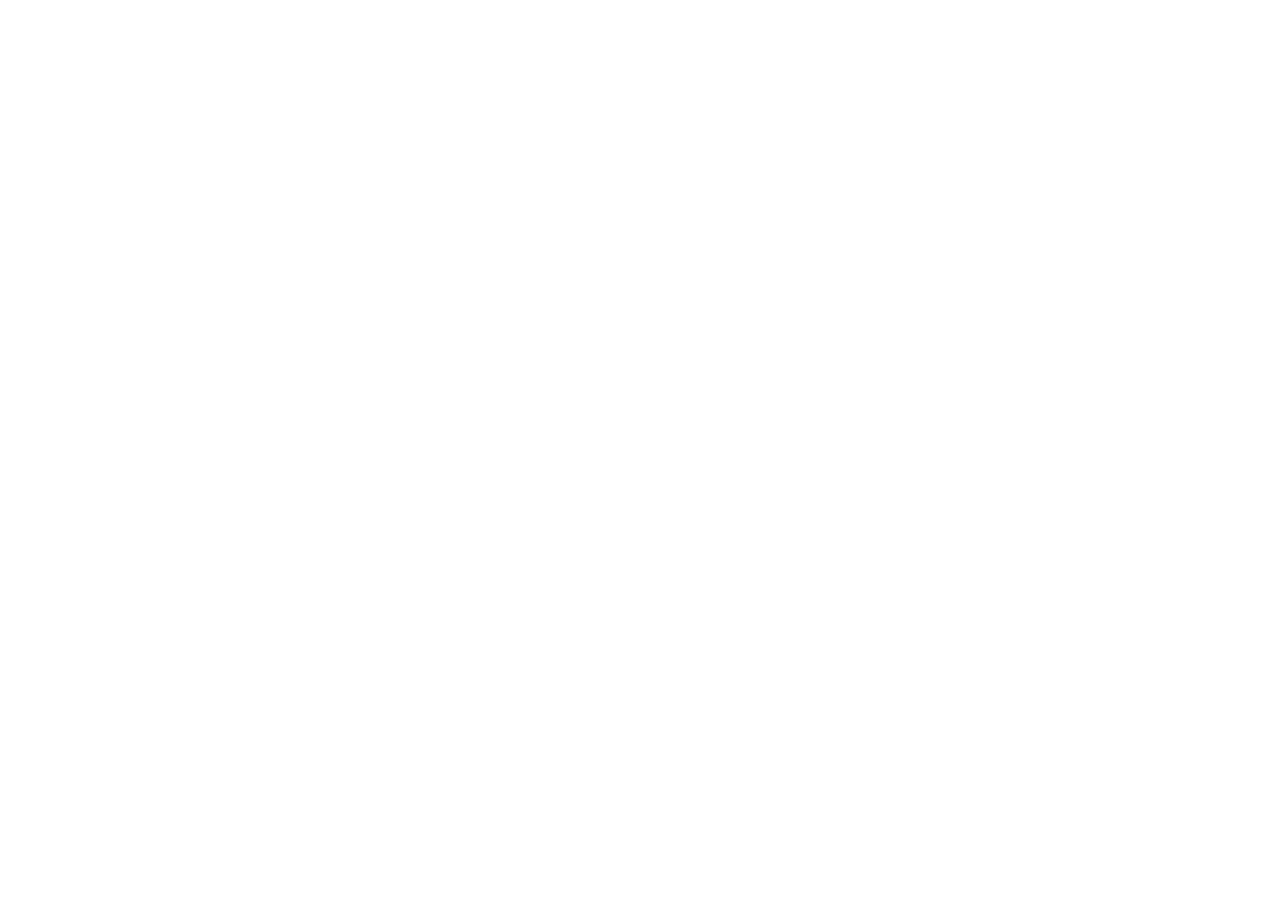
==== dash.html @ 46fc0bfc "new added dash to project" ====
<!DOCTYPE html>
<html lang="en">
<head>
    <meta charset="UTF-8">
    <meta http-equiv="X-UA-Compatible" content="IE=edge">
    <meta name="viewport" content="width=device-width, initial-scale=1.0">
    <title>Document</title>
</head>
<body>
    
</body>
</html>
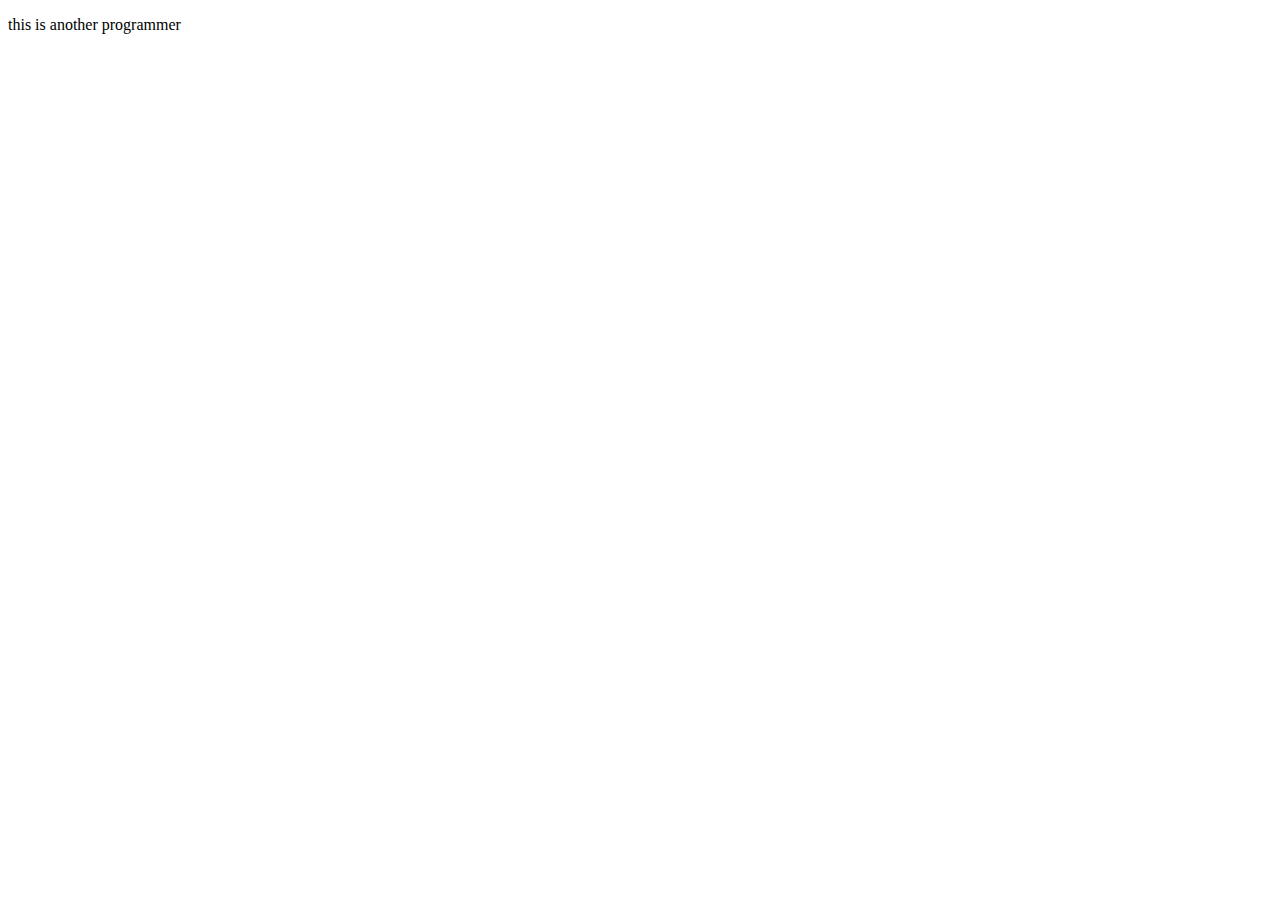
==== commit eed70297: "Update dash.html" ====
--- a/dash.html
+++ b/dash.html
@@ -7,6 +7,6 @@
     <title>Document</title>
 </head>
 <body>
-    
+   <p>this is another programmer</p> 
 </body>
-</html>+</html>
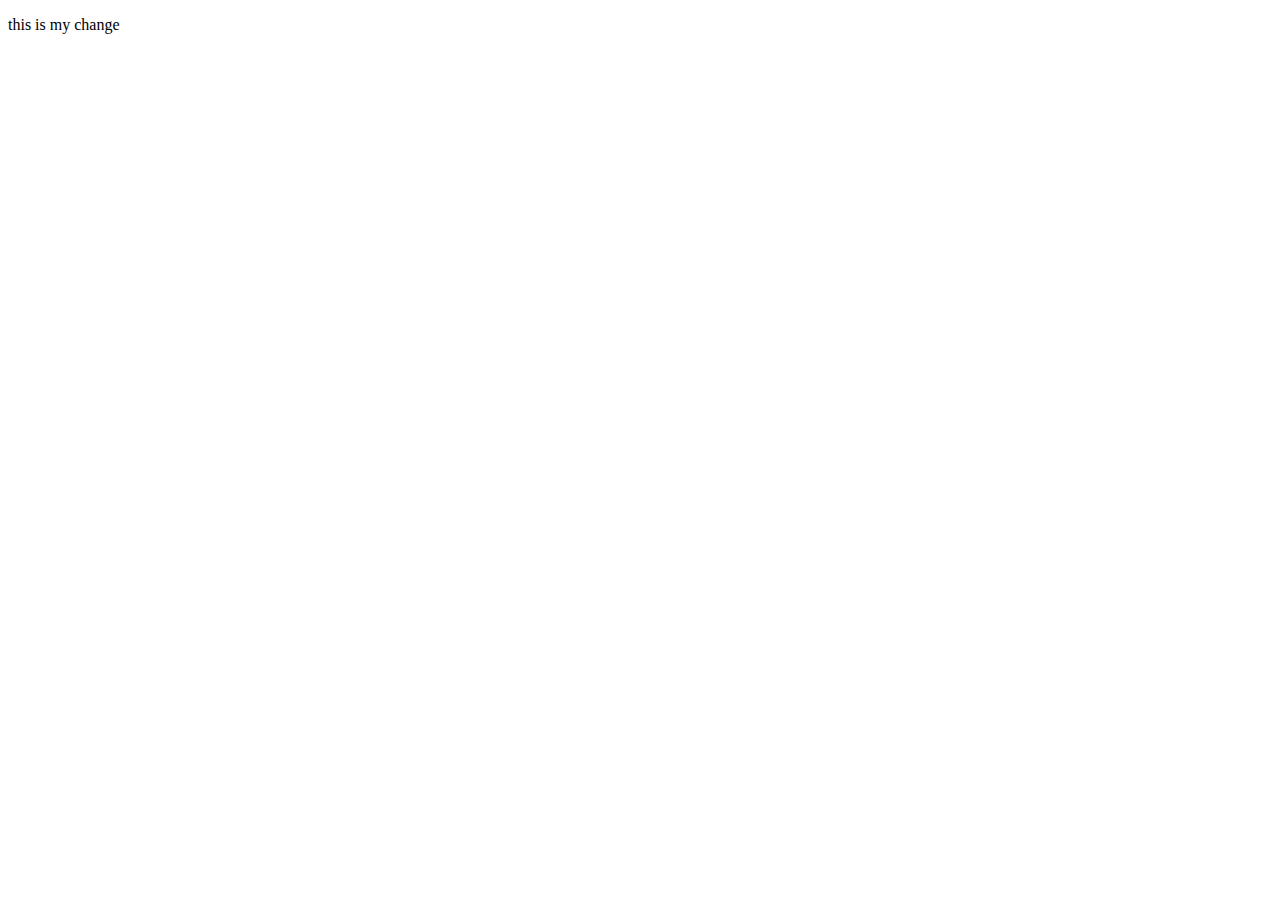
==== commit 082bccc0: "new chang" ====
--- a/dash.html
+++ b/dash.html
@@ -7,6 +7,6 @@
     <title>Document</title>
 </head>
 <body>
-   <p>this is another programmer</p> 
+    <p>this is my change</p>
 </body>
-</html>
+</html>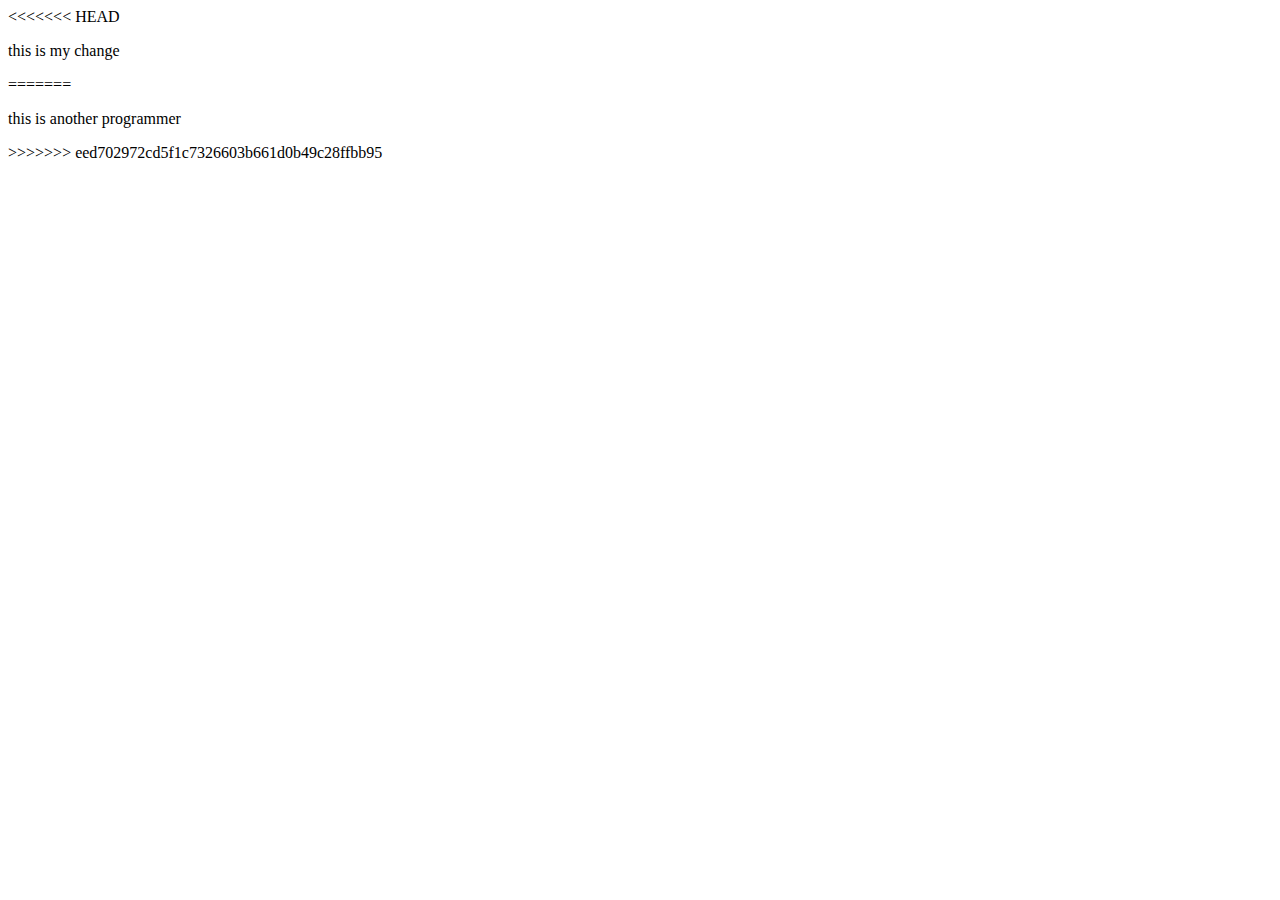
==== commit 3bb49f63: "some conflicts resolved" ====
--- a/dash.html
+++ b/dash.html
@@ -7,6 +7,10 @@
     <title>Document</title>
 </head>
 <body>
+<<<<<<< HEAD
     <p>this is my change</p>
+=======
+   <p>this is another programmer</p> 
+>>>>>>> eed702972cd5f1c7326603b661d0b49c28ffbb95
 </body>
-</html>+</html>
